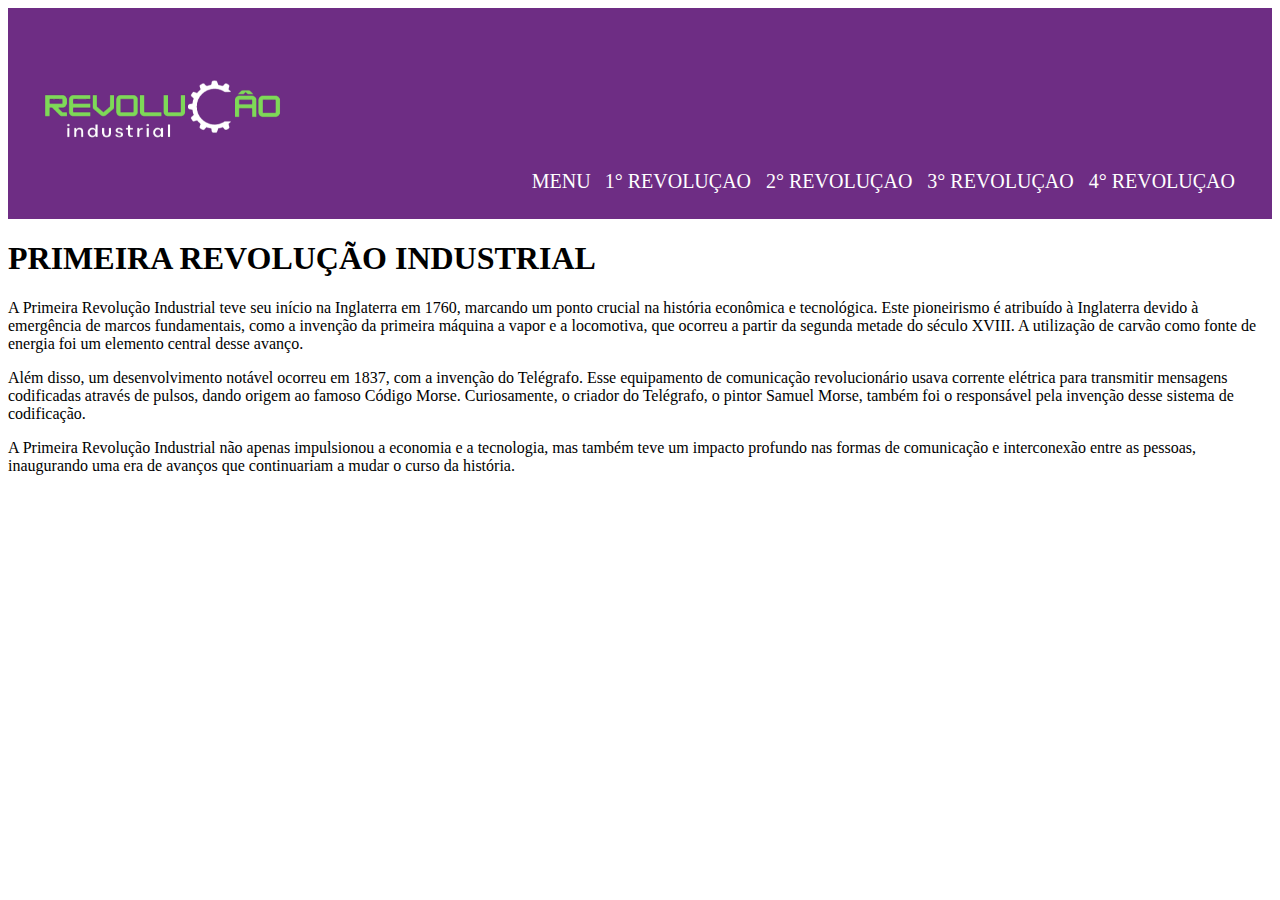
==== index1.html @ 6146a973 "Add files via upload" ====
<!DOCTYPE html>
<html lags="pt-br">
    <head>
        <meta charst="utf-8">
        <title>Revoluçao Industrial</title>
        <link rel="stylesheet" href="style1.css">
    </head>
    <body>
        <header>
            <h1 ><img id="banner" src="logo.png"></h1>
            <nav>
                <li>
                    <a href="index.html">Menu</a>
                    <a href="index1.html">1° Revoluçao </a>
                    <a href="index2.html">2° Revoluçao </a>
                    <a href="index3.html">3° Revoluçao </a>
                    <a href="index4.html">4° Revoluçao </a>
                </li>
            </nav>
        </header>
        <h1>PRIMEIRA REVOLUÇÃO INDUSTRIAL
        </h1>
        <P>A Primeira Revolução Industrial teve seu início na Inglaterra em 1760, marcando um ponto crucial na história econômica e tecnológica. Este pioneirismo é atribuído à Inglaterra devido à emergência de marcos fundamentais, como a invenção da primeira máquina a vapor e a locomotiva, que ocorreu a partir da segunda metade do século XVIII. A utilização de carvão como fonte de energia foi um elemento central desse avanço.
        </P>
        <P>Além disso, um desenvolvimento notável ocorreu em 1837, com a invenção do Telégrafo. Esse equipamento de comunicação revolucionário usava corrente elétrica para transmitir mensagens codificadas através de pulsos, dando origem ao famoso Código Morse. Curiosamente, o criador do Telégrafo, o pintor Samuel Morse, também foi o responsável pela invenção desse sistema de codificação.</P>
        <P>A Primeira Revolução Industrial não apenas impulsionou a economia e a tecnologia, mas também teve um impacto profundo nas formas de comunicação e interconexão entre as pessoas, inaugurando uma era de avanços que continuariam a mudar o curso da história.
        </P>
    </body>
</html>
---- style1.css ----
body {
    background: #ffffff;
    }
    
    header {
        background: #6e2d84;
        padding: 50px 0;
    }

    #banner {
        position: relative;
        width: 25%;
        top: 0px;
    }
    
    .caixa {
        position: relative;
        width: 1100px;
        margin: 0 auto;
    }
    #banner {
        height: 35%;
    }

    #p1 {
        position: absolute;
        top: 60px;
        left: 220px;
        display: inline;
	    margin: 0 0 0 10px;
        font-size: 20px;
    }

    nav {
        position: absolute;
        top: 170px;
        right: 40px;
    }

    nav li {
        display: inline;
        margin: 0 0 0 15px;
    }

    nav a {
        text-transform: uppercase;
        color:#ffffff ;
        font-weight: boed95ld;
        font-size: 20px;
        text-decoration: none;
        margin: 5px;
    }

    nav a:hover {
        color: #7ed957;
        text-decoration: underline;
    }
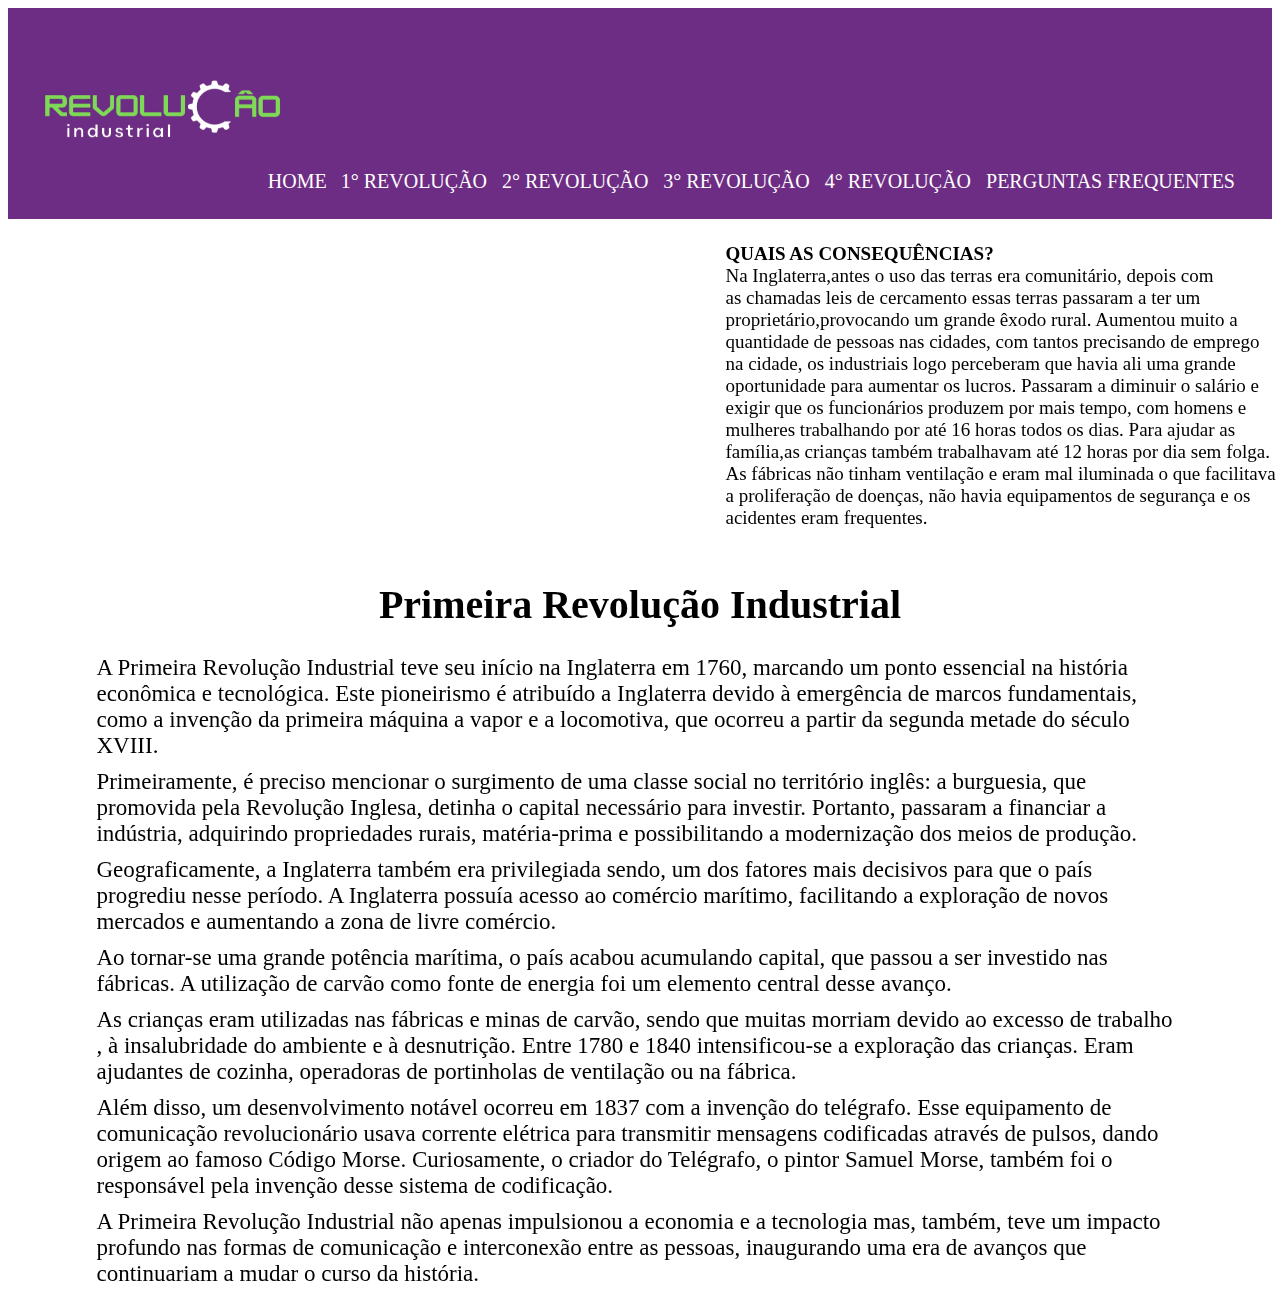
==== commit af15ffe5: "Add files via upload" ====
--- a/index1.html
+++ b/index1.html
@@ -1,29 +1,81 @@
+
 <!DOCTYPE html>
 <html lags="pt-br">
     <head>
         <meta charst="utf-8">
-        <title>Revoluçao Industrial</title>
+        <title>Revolução Industrial</title>
         <link rel="stylesheet" href="style1.css">
     </head>
     <body>
         <header>
             <h1 ><img id="banner" src="logo.png"></h1>
-            <nav>
+            <nav id="cabecalhopagina">
                 <li>
-                    <a href="index.html">Menu</a>
-                    <a href="index1.html">1° Revoluçao </a>
-                    <a href="index2.html">2° Revoluçao </a>
-                    <a href="index3.html">3° Revoluçao </a>
-                    <a href="index4.html">4° Revoluçao </a>
+                    <a href="index.html">Home</a>
+                    <a href="index1.html">1° Revolução </a>
+                    <a href="index2.html">2° Revolução </a>
+                    <a href="index3.html">3° Revolução </a>
+                    <a href="index4.html">4° Revolução </a>
+                    <a href="index5.html">Perguntas Frequentes</a>
                 </li>
             </nav>
         </header>
-        <h1>PRIMEIRA REVOLUÇÃO INDUSTRIAL
-        </h1>
-        <P>A Primeira Revolução Industrial teve seu início na Inglaterra em 1760, marcando um ponto crucial na história econômica e tecnológica. Este pioneirismo é atribuído à Inglaterra devido à emergência de marcos fundamentais, como a invenção da primeira máquina a vapor e a locomotiva, que ocorreu a partir da segunda metade do século XVIII. A utilização de carvão como fonte de energia foi um elemento central desse avanço.
-        </P>
-        <P>Além disso, um desenvolvimento notável ocorreu em 1837, com a invenção do Telégrafo. Esse equipamento de comunicação revolucionário usava corrente elétrica para transmitir mensagens codificadas através de pulsos, dando origem ao famoso Código Morse. Curiosamente, o criador do Telégrafo, o pintor Samuel Morse, também foi o responsável pela invenção desse sistema de codificação.</P>
-        <P>A Primeira Revolução Industrial não apenas impulsionou a economia e a tecnologia, mas também teve um impacto profundo nas formas de comunicação e interconexão entre as pessoas, inaugurando uma era de avanços que continuariam a mudar o curso da história.
-        </P>
+        <table>
+            <tr>
+                <td>
+                    <a><iframe id="video" width="560" height="315" 
+                        src="https://www.youtube.com/embed/hmoaVv75ZKY?si=HOWMpOYmC96awMY_" 
+                            title="YouTube video player" frameborder="0" allow="accelerometer; autoplay; 
+                            clipboard-write; encrypted-media; gyroscope; picture-in-picture; web-share" 
+                            allowfullscreen></iframe></a>
+                </td>
+                <td>
+                    <a><p class="p1"><strong> QUAIS AS CONSEQUÊNCIAS?</strong>
+                        <br>Na Inglaterra,antes o uso das terras era comunitário, depois com<br>
+                        as chamadas leis de cercamento essas terras passaram a ter um<br>
+                        proprietário,provocando um grande êxodo rural. Aumentou muito a<br> quantidade 
+                        de pessoas nas cidades, com tantos precisando de emprego<br> na cidade, os 
+                        industriais logo perceberam que havia ali uma grande<br> oportunidade para 
+                        aumentar os lucros. Passaram a diminuir o salário e <br>exigir que os 
+                        funcionários produzem por mais tempo, com homens e <br>mulheres trabalhando 
+                        por até 16 horas todos os dias. Para ajudar as <br>família,as crianças também 
+                        trabalhavam até 12 horas por dia sem folga.<br> As fábricas não tinham 
+                        ventilação e eram mal iluminada o que facilitava<br> a proliferação de doenças,
+                        não havia equipamentos de segurança e os <br>acidentes eram frequentes.
+                        </p></a>
+                </td>
+            </tr>
+        </table>
+            <h1 id="titulo">Primeira Revolução Industrial</h1>
+            <p class="p"> A Primeira Revolução Industrial teve seu início na Inglaterra em 1760, marcando 
+            um ponto essencial na história econômica e tecnológica. Este pioneirismo é atribuído a 
+            Inglaterra devido à emergência de marcos fundamentais, como a invenção da primeira máquina
+             a vapor e a locomotiva, que ocorreu a partir da segunda metade do século XVIII.</p>
+            <p class="p">Primeiramente, é preciso mencionar o surgimento de uma classe social no 
+            território inglês: a burguesia, que promovida pela Revolução Inglesa, detinha o capital
+             necessário para investir. Portanto, passaram a financiar a indústria, adquirindo 
+             propriedades rurais, matéria-prima e possibilitando a modernização dos meios de 
+             produção.</p>    
+            <p class="p">Geograficamente, a Inglaterra também era privilegiada sendo, um dos 
+            fatores mais decisivos para que o país progrediu nesse período. A Inglaterra possuía 
+            acesso ao comércio marítimo, facilitando a exploração de novos mercados e aumentando 
+            a zona de livre comércio.</p>
+            <p class="p">Ao tornar-se uma grande potência marítima, o país acabou acumulando capital,
+             que passou a ser investido nas fábricas. A utilização de carvão como fonte de energia 
+             foi um elemento central desse avanço.</p>
+            <p class="p">As crianças eram utilizadas nas fábricas e minas de carvão, sendo que muitas 
+            morriam devido ao excesso de trabalho , à insalubridade do ambiente e à desnutrição. 
+            Entre 1780 e 1840 intensificou-se a exploração das crianças. Eram ajudantes de cozinha,
+             operadoras de portinholas de ventilação ou na fábrica.</p>
+            <p class="p">Além disso, um desenvolvimento notável ocorreu em 1837 com a invenção do 
+            telégrafo. Esse equipamento de comunicação revolucionário usava corrente elétrica 
+            para transmitir mensagens codificadas através de pulsos, dando origem ao famoso Código
+             Morse. Curiosamente, o criador do Telégrafo, o pintor Samuel Morse, também foi o 
+             responsável pela invenção desse sistema de codificação.</p>
+            <p class="p">A Primeira Revolução Industrial não apenas impulsionou a economia
+             e a tecnologia mas, também, teve um impacto profundo nas formas de comunicação
+             e interconexão entre as pessoas, inaugurando uma era de avanços que continuariam
+             a mudar o curso da história.</p>
+        </div>
     </body>
 </html>--- a/style1.css
+++ b/style1.css
@@ -10,39 +10,22 @@
     #banner {
         position: relative;
         width: 25%;
+        height: 35%;
         top: 0px;
     }
     
-    .caixa {
-        position: relative;
-        width: 1100px;
-        margin: 0 auto;
-    }
-    #banner {
-        height: 35%;
-    }
-
-    #p1 {
-        position: absolute;
-        top: 60px;
-        left: 220px;
-        display: inline;
-	    margin: 0 0 0 10px;
-        font-size: 20px;
-    }
-
-    nav {
+    #cabecalhopagina {
         position: absolute;
         top: 170px;
         right: 40px;
     }
 
-    nav li {
+    #cabecalhopagina li {
         display: inline;
         margin: 0 0 0 15px;
     }
 
-    nav a {
+    #cabecalhopagina a {
         text-transform: uppercase;
         color:#ffffff ;
         font-weight: boed95ld;
@@ -51,7 +34,37 @@
         margin: 5px;
     }
 
-    nav a:hover {
+    #cabecalhopagina a:hover {
         color: #7ed957;
         text-decoration: underline;
     }
+
+    table {
+        /*position: absolute;*/
+        float: none;
+        padding-left: 7%;
+        display: inline;
+    }
+
+    td, th {
+        border: 0.5px solid #000000;
+        border-color: transparent;
+        padding: 5px 20px;
+    }
+
+    .p1 {
+        font-size: 19px;
+        margin: 2px;
+
+    }
+
+    #titulo {
+        font-size: 40px;
+        text-align: center;
+    }
+
+    .p {
+        font-size: 23px;
+        margin: 10px 7% 0 7%;
+    }
+    